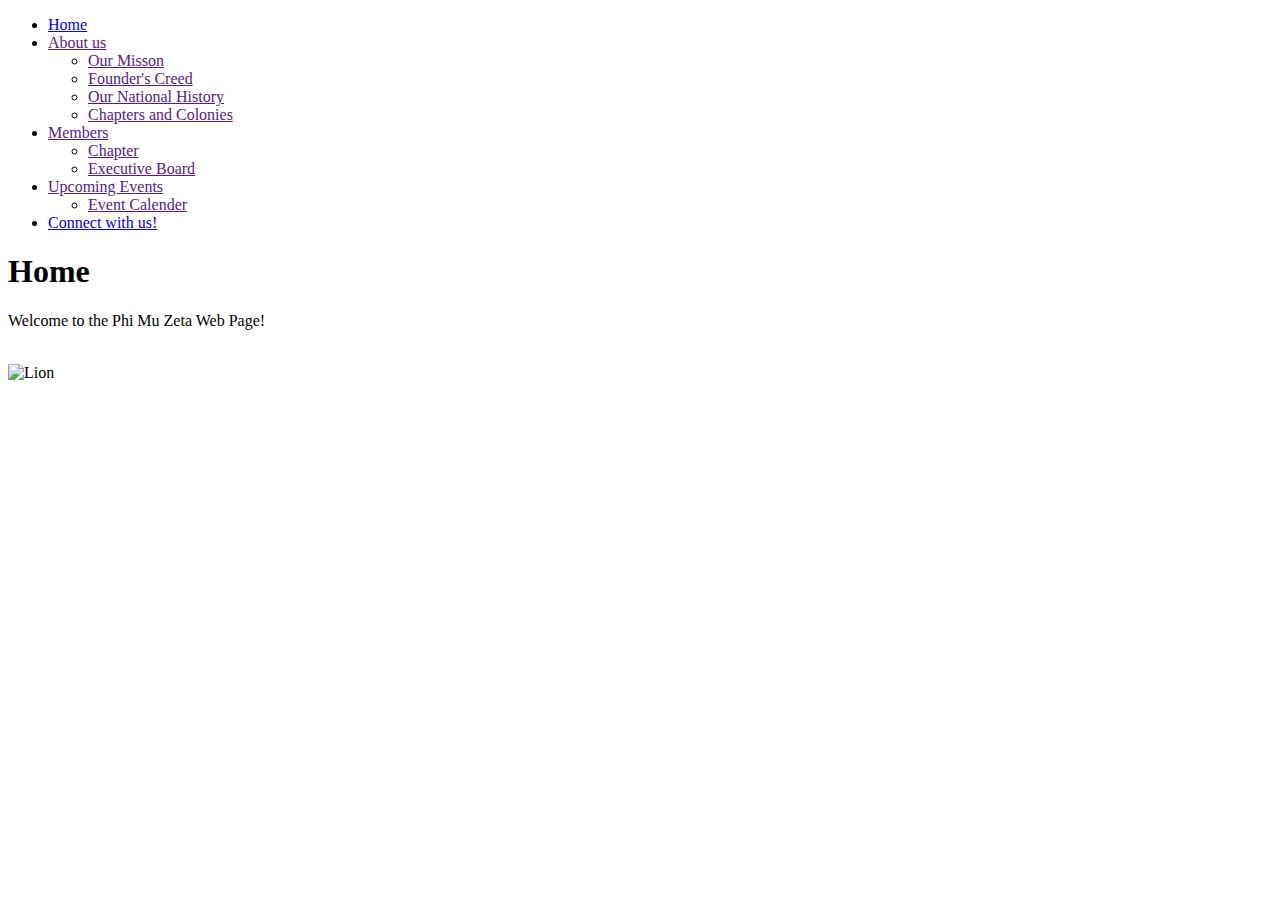
==== index.html @ ec2864c9 "Create index.html" ====
<!DOCTYPE html>
<html>
<head>
<link rel="stylesheet" type="text/css" href="index.css">
<title>Phi Mu Delta -Mu Zeta</title>
</head>
<body>



<nav> 

<ul>

	<li><a href="index.html">Home </a></li>
	<li><a href=""> About us </a>
		<ul>
			<li><a href=""> Our Misson </a></li>
			<li><a href=""> Founder's Creed </a></li>
			<li><a href=""> Our National History </a></li>
			<li><a href=""> Chapters and Colonies </a></li>
		</ul>
	</li>
	<li><a href=""> Members</a>
		<ul>
			<li><a href=""> Chapter </a></li>
			<li><a href=""> Executive Board </a></li>
		</ul>
	</li>
	<li><a href=""> Upcoming Events</a>
		<ul>
			<li><a href=""> Event Calender </a></li>
		</ul>
	</li>
 <li><a href="index.html">Connect with us! </a></li>

</ul>

</nav>

<div class="center">

<h1> Home </h1>
<p> Welcome to the Phi Mu Zeta Web Page!</p>
<br />
<img src="images/Lion.jpg" alt="Lion" height="90%" width="100%">
</div>

</body>
</html>
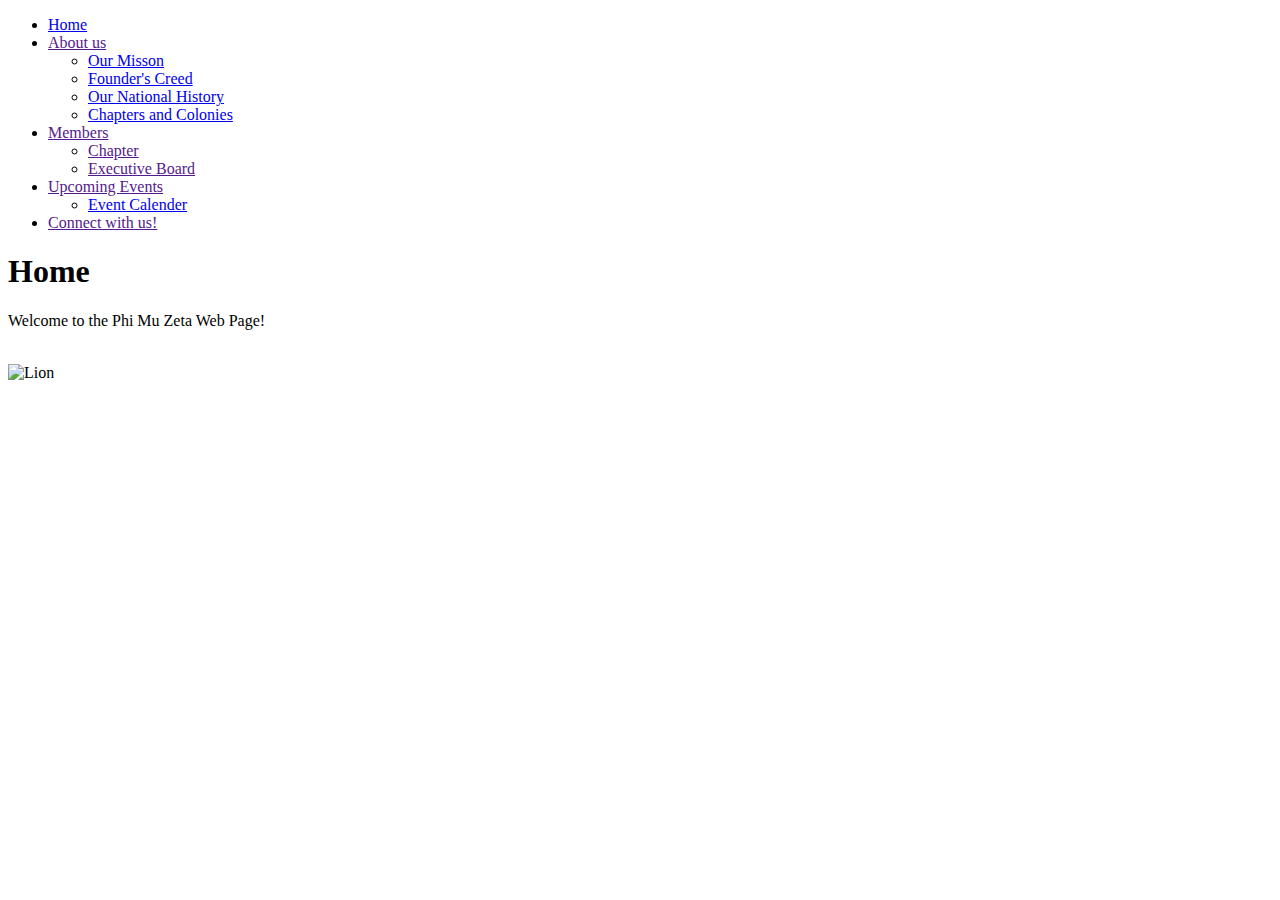
==== commit afe3c3de: "Update index.html" ====
--- a/index.html
+++ b/index.html
@@ -15,10 +15,10 @@
 	<li><a href="index.html">Home </a></li>
 	<li><a href=""> About us </a>
 		<ul>
-			<li><a href=""> Our Misson </a></li>
-			<li><a href=""> Founder's Creed </a></li>
-			<li><a href=""> Our National History </a></li>
-			<li><a href=""> Chapters and Colonies </a></li>
+			<li><a href="mission.html"> Our Misson </a></li>
+			<li><a href="creed.html"> Founder's Creed </a></li>
+			<li><a href="history.html"> Our National History </a></li>
+			<li><a href="chpt_col.html"> Chapters and Colonies </a></li>
 		</ul>
 	</li>
 	<li><a href=""> Members</a>
@@ -29,10 +29,10 @@
 	</li>
 	<li><a href=""> Upcoming Events</a>
 		<ul>
-			<li><a href=""> Event Calender </a></li>
+			<li><a href="calender.html"> Event Calender </a></li>
 		</ul>
 	</li>
- <li><a href="index.html">Connect with us! </a></li>
+ <li><a href="">Connect with us! </a></li>
 
 </ul>
 
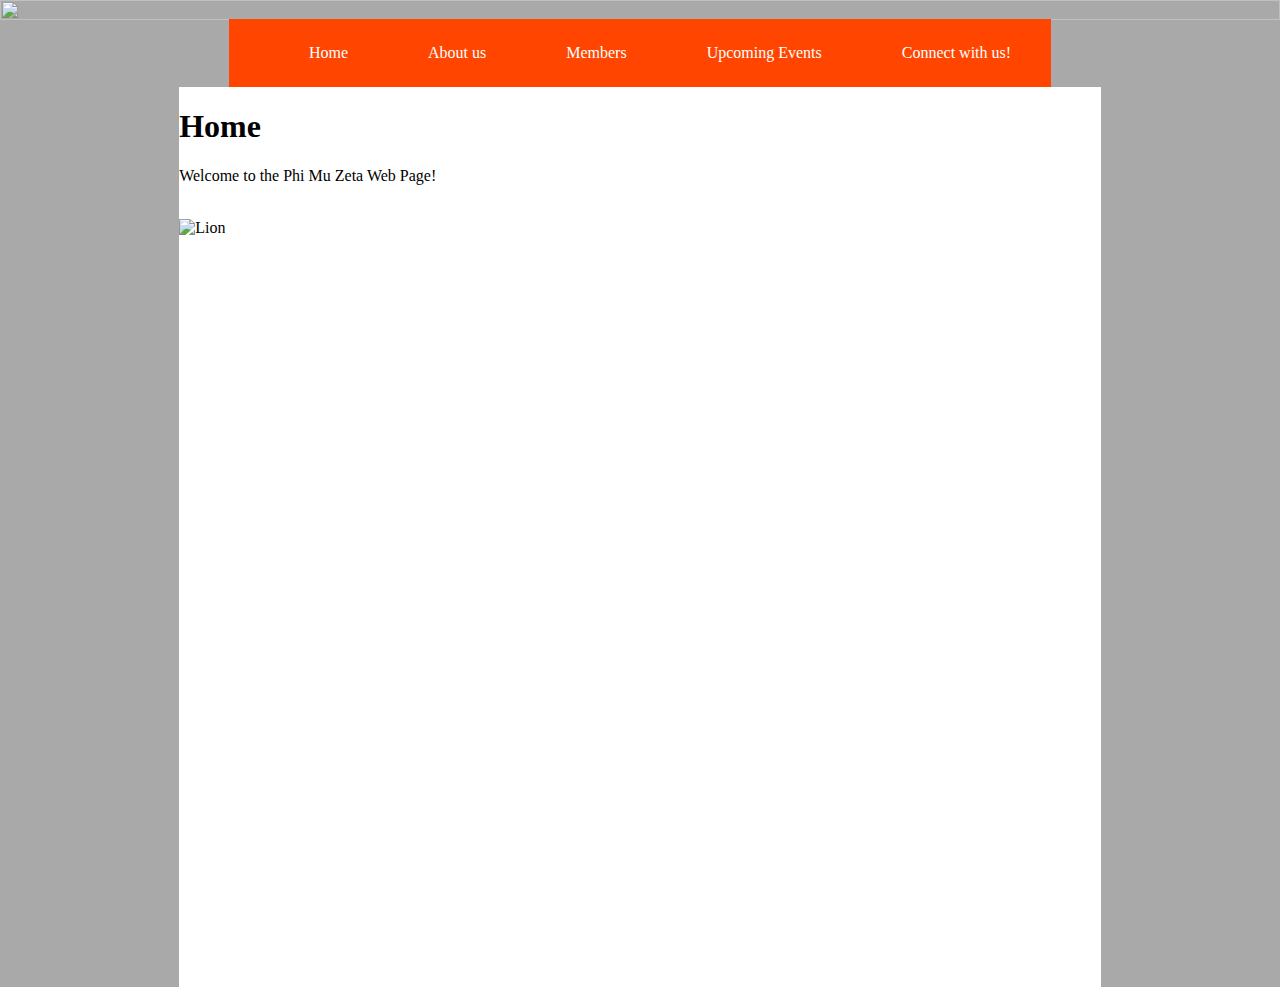
==== commit 4f2208f2: "Update index.html" ====
--- a/index.html
+++ b/index.html
@@ -5,11 +5,10 @@
 <title>Phi Mu Delta -Mu Zeta</title>
 </head>
 <body>
-
-
-
-<nav> 
-
+<div class="banner">
+<img class="bannerImg" src="images/Banner2.jpg">
+</div><div class="barcontainer">
+<nav>
 <ul>
 
 	<li><a href="index.html">Home </a></li>
@@ -37,14 +36,14 @@
 </ul>
 
 </nav>
-
+</div>
 <div class="center">
 
 <h1> Home </h1>
 <p> Welcome to the Phi Mu Zeta Web Page!</p>
 <br />
 <img src="images/Lion.jpg" alt="Lion" height="90%" width="100%">
+
 </div>
-
 </body>
 </html>
--- a/index.css
+++ b/index.css
@@ -0,0 +1,113 @@
+body {
+height: 100%;
+background: #A9A9A9;
+margin: 0;
+padding: 0;
+border: 0;
+}
+
+div {
+height: 100%;
+width: 100%;
+}
+
+nav {
+	text-align: center;
+	float:center;
+	margin-top: -1.3%;
+}
+
+nav ul ul {
+	display: none;
+}
+
+	nav ul li:hover > ul {
+		display: block;
+	}
+
+
+nav ul /*Controls the center nav bar colors */ 
+{
+	background: #FF4500; 
+	background: linear-gradient(top, #FF4500, #FF4500);  
+	background: -moz-linear-gradient(top, #FF4500, #FF4500); 
+	background: -webkit-linear-gradient(top, #FF4500,#FF4500); 
+	list-style: none;
+	position: relative;
+	display: inline-table;
+}
+	nav ul:after {
+		content: ""; clear: both; display: block;
+	}
+
+	nav ul li {
+		float: left;
+	}
+		nav ul li:hover {
+			background: #000000;
+			background: linear-gradient(top, #000000 0%, #000000 40%);
+			background: -moz-linear-gradient(top, #000000 0%, #000000 40%);
+			background: -webkit-linear-gradient(top, #000000 0%,#000000 40%);
+		}
+			nav ul li:hover a {
+				color: #fff;
+			}
+		
+		nav ul li a {
+			display: block; padding: 25px 40px;
+			color: #FFFFFF; text-decoration: none;
+		}
+			
+		
+	nav ul ul {
+		background: #000000; border-radius: 0px; padding: 0;
+		position: absolute; top: 100%;
+	}
+		nav ul ul li {
+			float: none; 
+			border-top: 1px solid #6b727c;
+			border-bottom: 1px solid #575f6a; position: relative;
+		}
+			nav ul ul li a {
+				padding: 15px 40px;
+				color: #fff;
+			}	
+				nav ul ul li a:hover {
+					background: #4b545f;
+				}
+		
+nav ul ul ul 
+{
+position: absolute; left: 100%; top:0;
+}
+
+
+.center
+{
+width: 72%;
+height: 100%;
+position: absolute;
+z-index: -1;
+background: #FFFFFF;
+margin-left: 14%;
+margin-top: -1.3%;
+
+float: center;
+}
+
+.banner
+{
+margin: 0;
+padding: 0;
+width: auto;
+position: relative;
+height: 1%;
+font-size:0;
+float: center;
+}
+
+.bannerImg
+{
+width: 100%;
+height: 20%;
+}
